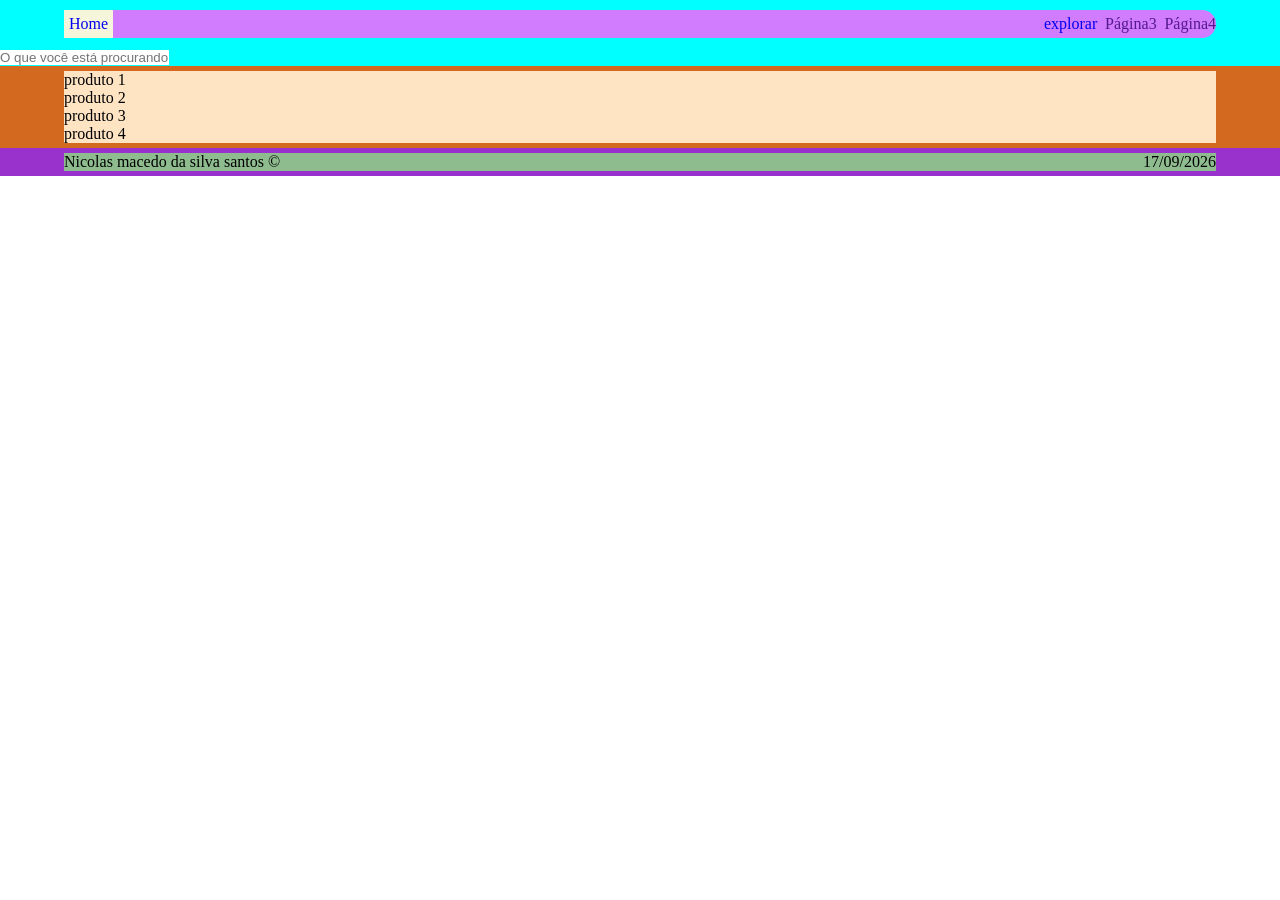
==== explorar.html @ 193a04a7 "Criação da estrutura inicial da página "Explorar"" ====
<!DOCTYPE html>

<html lang="pt-br">
<head>
    <meta charset="UTF-8">
    <meta name="viewport" content="width=device-width, initial-scale=1.0">
    <link rel="stylesheet" href="style.css">
    <title>Document</title>
</head>

<body>
    <header>

        <nav>

            <div class="logo">
            <a href="index.html">Home</a>
            </div>
            <div class="nav-links">
               <a href="explorar.html">explorar</a> 
                <a href="">Página3</a>
                <a href="">Página4</a>
            </div>

        </nav>

        <section class="headerEXP-section">

            <div class="pesquisa"><input type="text" placeholder="O que você está procurando?"></div>

        </section>
        
    </header>

    <main>
        <section class="mainEXP-section">
            <div class="produto">produto 1</div>
            <div class="produto">produto 2</div>
            <div class="produto">produto 3</div>
            <div class="produto">produto 4</div>
        </section>
    </main>

<footer>
        <section>
            <p>Nicolas macedo da silva santos &copy;</p>
            <p>17/09/2026</p>
        </section>
        
    </footer>

</body>
---- style.css ----
*{
    margin: 0px;
    border: 0px;
    padding: 0px;
}

header{
    display: flex;
    flex-direction: column;
    width: 100%;
    height: 100%;
    background-color: aqua;
    margin: 0 auto;
}

nav{
    background-color: rgb(209, 123, 255);
    display: flex;
    align-items: center; /*alinhamento vertical*/
    justify-content: space-between;
    flex-wrap: wrap;
    border-radius: 20px;
    margin: 10px 5%;
}

.logo{
background-color: beige;
padding: 5px;
}

.nav-links a{
text-decoration: none;
}

.logo a{
margin: 0px;
text-decoration:none
}

.nav-links{
display: flex;
justify-content: end;
gap: 5%;
}

.destaque{
    background-color: #4343f9;
    display: flex;
    flex-direction: row;
    justify-content: space-between;
    flex-wrap: wrap;
    margin: 5px 5%;
    min-height: 500px;
}

.txt-header{
    background-color: chartreuse;
    flex: 1 1 0;
    min-width: 160px;
    max-width: 525px;
    text-align: justify;
}

.img-header{
    background-color: chartreuse;
    min-height: 300px;
    flex: 1px 1px 300px;
}

.objetos{
    width: 100%;
    height: 100%;
    object-fit: cover;
}

main{
    display: flex;
    flex-direction: column;
    background-color: chocolate;
    margin: 0px;
    padding: 5px 5%;
}

main section {
    display: flex;
    flex-direction: column;
    background-color: bisque;
}

main article {
    background-color: aquamarine;
    margin: 10px 0;
}

footer{
    display: flex;
    flex-direction: column;
    background-color: darkorchid;
    padding: 5px 5%;
}

footer section{
    display: flex;
    flex-direction: row;
    justify-content: space-between;
    background-color: darkseagreen;
}
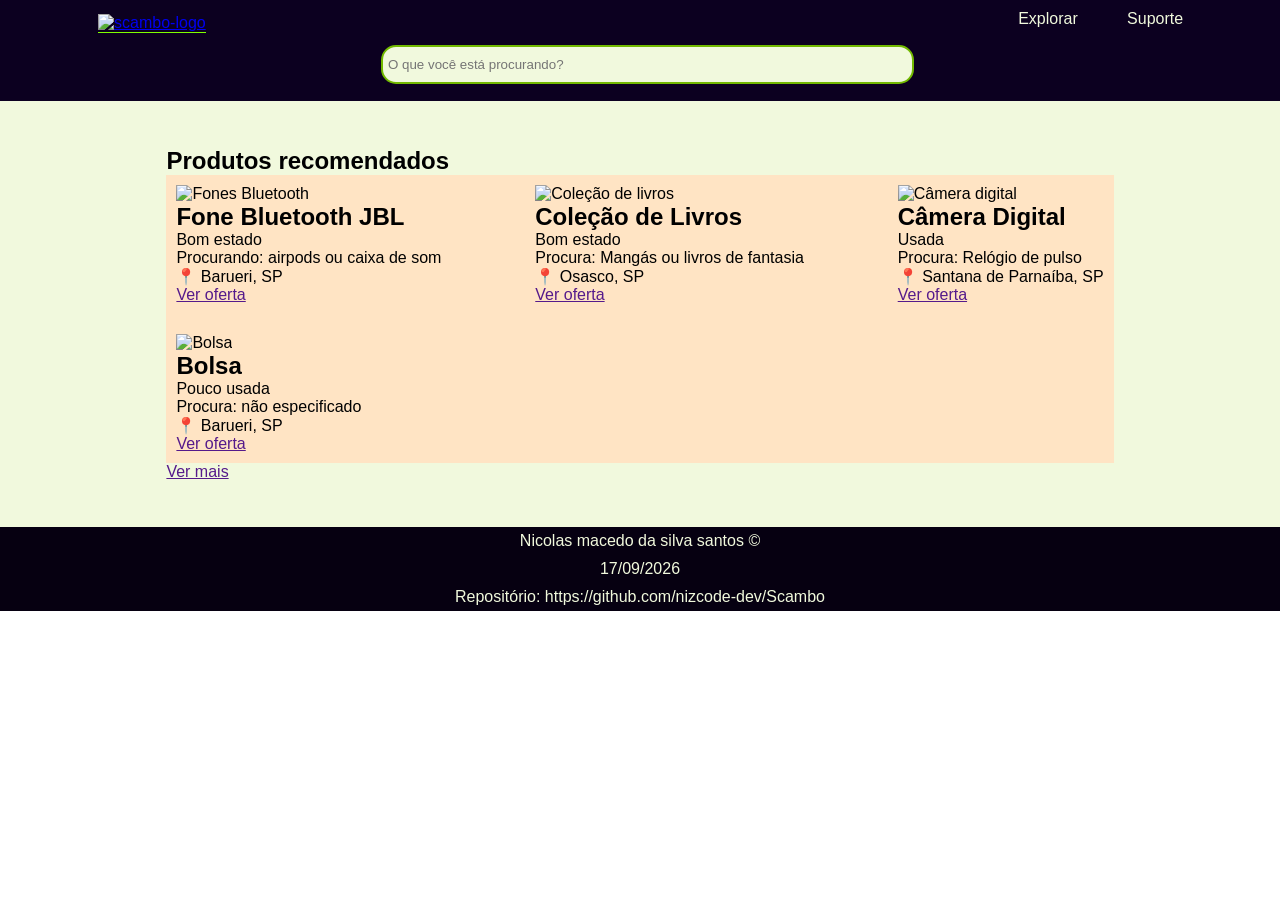
==== commit 3ae813b3: "Atualização do conteúdo da página explorar" ====
--- a/explorar.html
+++ b/explorar.html
@@ -14,12 +14,11 @@
         <nav>
 
             <div class="logo">
-            <a href="index.html">Home</a>
+            <a href="index.html"><img src="Scambo.png" alt="scambo-logo"></a>
             </div>
             <div class="nav-links">
-               <a href="explorar.html">explorar</a> 
-                <a href="">Página3</a>
-                <a href="">Página4</a>
+               <a href="explorar.html">Explorar</a> 
+                <a href="suporte.html">Suporte</a>
             </div>
 
         </nav>
@@ -33,20 +32,108 @@
     </header>
 
     <main>
+
+        <section class="produtos-r">
+            <h1>Produtos recomendados</h1>
+        </section>
+
         <section class="mainEXP-section">
-            <div class="produto">produto 1</div>
-            <div class="produto">produto 2</div>
-            <div class="produto">produto 3</div>
-            <div class="produto">produto 4</div>
+
+            <div class="produto">
+
+                <div class="foto-produto">
+                    
+                    <img src="fone.png" alt="Fones Bluetooth">
+                
+                </div>
+
+                <h2>Fone Bluetooth JBL</h2>
+
+                <p>Bom estado</p>
+
+                <p>Procurando: airpods ou caixa de som</p>
+
+                <p>📍 Barueri, SP</p>
+
+                <a href="">Ver oferta</a>
+            </div>
+
+            <div class="produto">
+
+                <div class="foto-produto">
+        
+                 <img src="livros.png" alt="Coleção de livros">
+    
+                </div>
+
+                <h2>Coleção de Livros</h2>
+
+                <p>Bom estado</p>
+                 
+                <p>Procura: Mangás ou livros de fantasia</p>
+
+                <p>📍 Osasco, SP</p>
+
+                <a href="">Ver oferta</a>
+
+            </div>
+
+            <div class="produto">
+
+                <div class="foto-produto">
+        
+                    <img src="camera.png" alt="Câmera digital">
+    
+                </div>
+
+                <h2>Câmera Digital</h2>
+
+                <p>Usada</p>
+
+                <p>Procura: Relógio de pulso</p>
+
+                <p>📍 Santana de Parnaíba, SP</p>
+
+                <a href="">Ver oferta</a>
+
+            </div>
+
+            <div class="produto">
+
+                <div class="foto-produto">
+        
+                    <img src="bolsa.png" alt="Bolsa">
+    
+                </div>
+
+                <h2>Bolsa</h2>
+
+                <p>Pouco usada</p>
+
+                <p>Procura: não especificado</p>
+
+                <p>📍 Barueri, SP</p>
+
+                <a href="">Ver oferta</a>
+
+            </div>
+
         </section>
+
+        <section class="vermais">
+
+            <a href="">Ver mais</a>
+
+        </section>
+
     </main>
 
-<footer>
+    <footer>
         <section>
             <p>Nicolas macedo da silva santos &copy;</p>
             <p>17/09/2026</p>
+            <p>Repositório: https://github.com/nizcode-dev/Scambo</p>
         </section>
-        
     </footer>
 
-</body>+</body>
--- a/style.css
+++ b/style.css
@@ -2,106 +2,326 @@
     margin: 0px;
     border: 0px;
     padding: 0px;
-}
+    font-family: Arial, Helvetica, sans-serif;
+}
+
+/*--HEADER--*/
+
+/*-Default-*/
 
 header{
     display: flex;
     flex-direction: column;
-    width: 100%;
-    height: 100%;
-    background-color: aqua;
-    margin: 0 auto;
-}
-
+    background-color: #0C0020;
+    margin: 0;
+    padding: 5px 5%;
+}
+
+
+/*barra de navegação*/
 nav{
-    background-color: rgb(209, 123, 255);
     display: flex;
     align-items: center; /*alinhamento vertical*/
     justify-content: space-between;
     flex-wrap: wrap;
-    border-radius: 20px;
-    margin: 10px 5%;
-}
-
+    padding: 0px 2% ;
+}
+
+/*div com a logo do site (link para a LP na barra de navegação*/
 .logo{
-background-color: beige;
-padding: 5px;
+    display: flex;
+    padding: 8px 0 0 0;
+    margin-left: 1%;
+    border-bottom: 1px solid #7fff00;
+}
+
+.logo img{
+    height: 55px;
+}
+
+.logo:hover {
+    transition: 0.5s;
+    transform: scale(1.03);
+}
+
+/*div com os links da barra de navegação*/
+.nav-links{
+    display: flex;
+    flex-direction: row;
+    justify-content: end;
+    gap: 3%;
+    flex: 1;
 }
 
 .nav-links a{
-text-decoration: none;
-}
-
-.logo a{
-margin: 0px;
-text-decoration:none
-}
-
-.nav-links{
-display: flex;
-justify-content: end;
-gap: 5%;
-}
-
-.destaque{
-    background-color: #4343f9;
+    text-decoration: none;
+    padding: 5px 1%;
+    border-radius: 100px;
+    color: #F1F9DD;
+}
+
+.nav-links a:hover {
+    background-color: #7fff00;
+    color: #0C0020;
+    transition: 0.5s;
+    transform: scale(1.01);
+}
+
+/*-Landing Page-*/
+
+/*section com os elementos do header que ficam fora da barra nav (Landing Page)*/
+.headerLP-section{
     display: flex;
     flex-direction: row;
     justify-content: space-between;
     flex-wrap: wrap;
-    margin: 5px 5%;
-    min-height: 500px;
-}
-
+    margin-bottom: 0px;
+}
+
+/*div que contém o heading*/
 .txt-header{
-    background-color: chartreuse;
     flex: 1 1 0;
+    display: flex;
+    flex-direction: column;
     min-width: 160px;
     max-width: 525px;
     text-align: justify;
-}
-
+    justify-content: space-evenly;
+    padding: 0 3%;
+}
+
+.txt-header h1{
+    color: #F1F9DD;
+    font-size: 50px;
+    font-family: Arial, Helvetica, sans-serif;
+    letter-spacing: 2px;
+}
+
+.txt-header p{
+    color: #F1F9DD;
+    font-size: 20px;
+    font-weight: 100;
+}
+
+.CTA{
+    text-decoration: none;
+    font-size: 30px;
+    padding: 15px 5%;
+    background-color: #7fff00;
+    border-radius: 25px;
+    color: #000000;
+    text-align: center;
+    margin: 3% 20%;
+    min-width: 235px;
+    
+}
+
+.CTA:hover {
+    transition: 0.5s;
+    transform: scale(1.05);
+    background-color: #c3ff87;
+}
+
+/*div que contém a imagem do header*/
 .img-header{
-    background-color: chartreuse;
+    display: flex;
+    flex-direction: column;
+    justify-content: center;
+    align-items: center;
     min-height: 300px;
+    max-width: 50%;
+    min-width: 310px;
     flex: 1px 1px 300px;
 }
 
-.objetos{
+.img-header img{
     width: 100%;
     height: 100%;
     object-fit: cover;
 }
 
+/*-Explorar-*/
+
+/*section com os elementos do header que ficam fora da barra nav (página explorar)*/
+.headerEXP-section{
+    display: flex;
+    flex-direction: row;
+    justify-content: center;
+    margin: 5px 5%;
+}
+
+/*div que contém a barra de pesquisa (tag input)*/
+.pesquisa{
+padding: 7px 0px;
+width: 50%;
+}
+
+.pesquisa input{
+background-color: #F1F9DD;
+color: #0C0020;
+padding: 0% 1%;
+height: 35px;
+width: 100%;
+border-radius: 15px;
+border: 2px solid #72b900;
+}
+
+/*--MAIN--*/
+
+/*-Default-*/
+
 main{
     display: flex;
     flex-direction: column;
-    background-color: chocolate;
+    background-color: #F1F9DD;
     margin: 0px;
+    padding: 46px 13%;
+}
+
+main article {
+    margin: 10px 0;
+}
+
+/*-Landing Page-*/
+
+.mainLP-section {
+    display: flex;
+    flex-direction: column;
+    gap: 40px;
+}
+
+.mainLP-article {
+    display: flex;
+    flex-direction: column;
+    gap: 7px;
+}
+
+.mainLP-article h2{
+    font-size: 40px;
+}
+
+.mainLP-article h3{
+    font-size: 30px;
+    color: #0C0020;
+}
+.mainLP-article p{
+    font-size: 20px;
+}
+
+.cards-container {
+    display: flex;
+    flex-direction: row;
+    row-gap: 20px;
+    justify-content: space-between;
+    flex-wrap: wrap;
+    padding: 10px 0;
+}
+
+.cardsv{
+    display: flex;
+    flex-direction: column;
+    align-items: center;
+    background-color: #8FC700;
+    width: 20%;
+    height: 220px;
+    padding: 2%;
+    border-radius: 40px;
+    min-width: 282px;
+}
+
+.cardsv h1{
+    color: #0C0020;
+    background-color: #F1F9DD;
+    padding: 2% 7%;
+    border-radius: 20px;
+}
+
+.cardsv h2{
+    color: #0C0020;
+    padding: 2% 7%;
+}
+
+.cardsv p{
+    background-color: #72b900;
+    color: #0C0020;
+    padding: 10% 7%;
+    border-radius: 25px;
+    max-height: 312px;
+}
+
+.cardsv:hover{
+    transition: 0.5s;
+    transform: scale(1.05);
+}
+
+.cardsr{
+    display: flex;
+    flex-direction: column;
+    align-items: center;
+    background-color: #0C0020;
+    width: 20%;
+    height: 220px;
+    padding: 2%;
+    border-radius: 40px;
+    min-width: 282px;
+}
+
+.cardsr h1{
+    color: #F1F9DD;
+    background-color: #3e3e64;
+    padding: 2% 7%;
+    border-radius: 20px;
+}
+
+.cardsr h2{
+    color: #F1F9DD;
+    padding: 2% 7%;
+}
+
+.cardsr p{
+    background-color: #060011;
+    color: #F1F9DD;
+    padding: 10% 7%;
+    border-radius: 25px;
+    max-height: 312px;
+}
+
+.cardsr:hover{
+    transition: 0.5s;
+    transform: scale(1.05);
+}
+
+/*-Explorar-*/
+
+.mainEXP-section {
+    background-color: bisque;
+    display: flex;
+    flex-direction: row;
+    flex-wrap: wrap;
+    justify-content: space-between;
+    row-gap: 10px;
+}
+
+.produto {
+    max-width: 50%;
+    padding: 10px;
+}
+
+/*--FOOTER--*/
+
+/*-Default-*/
+
+footer{
+    display: flex;
+    flex-direction: column;
+    background-color: #060011;
     padding: 5px 5%;
 }
 
-main section {
-    display: flex;
-    flex-direction: column;
-    background-color: bisque;
-}
-
-main article {
-    background-color: aquamarine;
-    margin: 10px 0;
-}
-
-footer{
-    display: flex;
-    flex-direction: column;
-    background-color: darkorchid;
-    padding: 5px 5%;
-}
-
 footer section{
     display: flex;
-    flex-direction: row;
-    justify-content: space-between;
-    background-color: darkseagreen;
-}+    flex-direction: column;
+    align-items: center;
+    gap: 10px;
+    color: #F1F9DD;
+}
